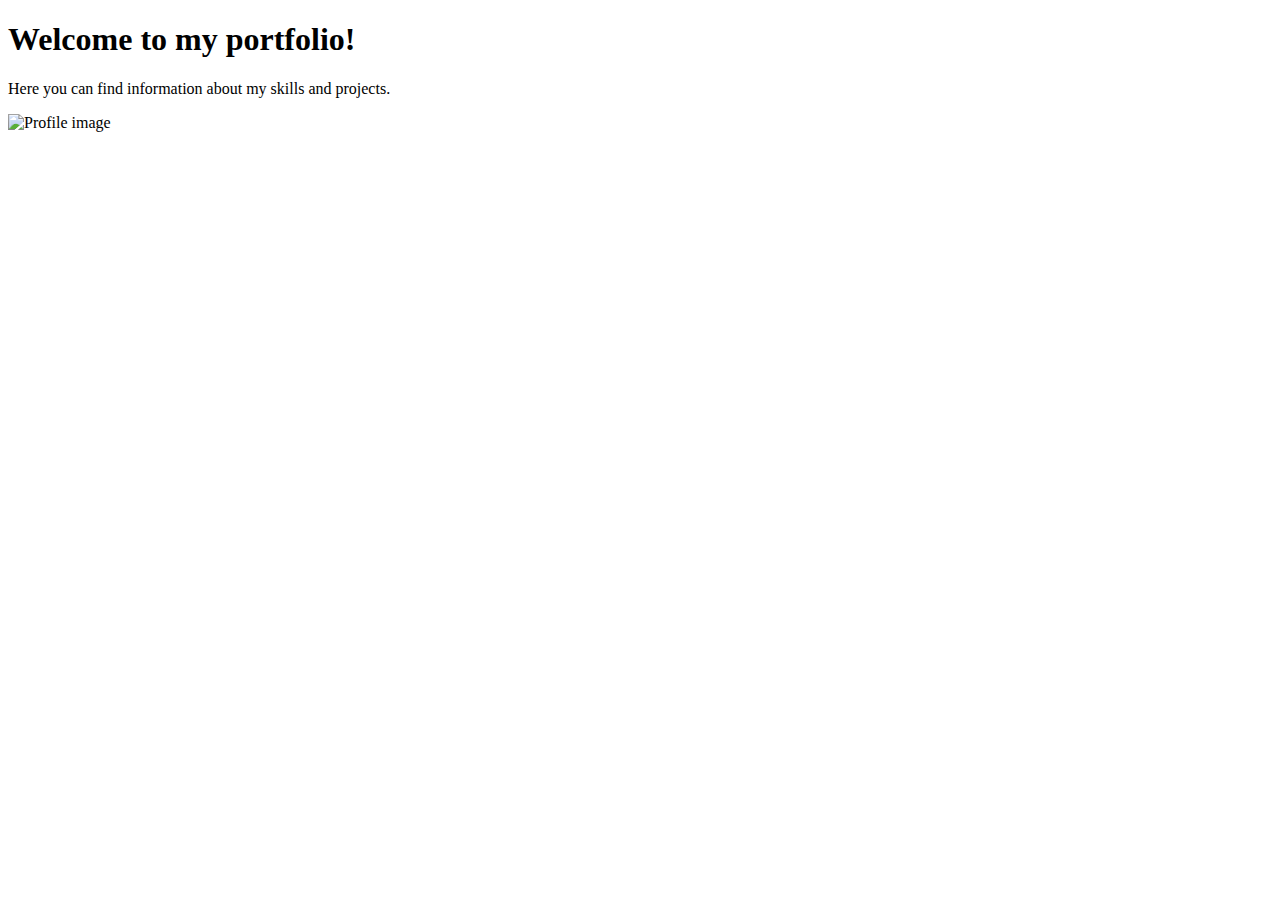
==== index.html @ b924decd "added profile image link form Crio portfolio" ====
<!DOCTYPE html>
<html>
<head>
  <title>My Portfolio</title>
</head>
<body>
  <h1>Welcome to my portfolio!</h1>
  <p>Here you can find information about my skills and projects.</p>
  <img src="https://crio-portfolio-data.s3.ap-south-1.amazonaws.com/profile_picture/mails4ramees?Wed Apr 05 2023 15:31:27 GMT+0000 (Coordinated Universal Time)" alt="Profile image">
</body>
</html>
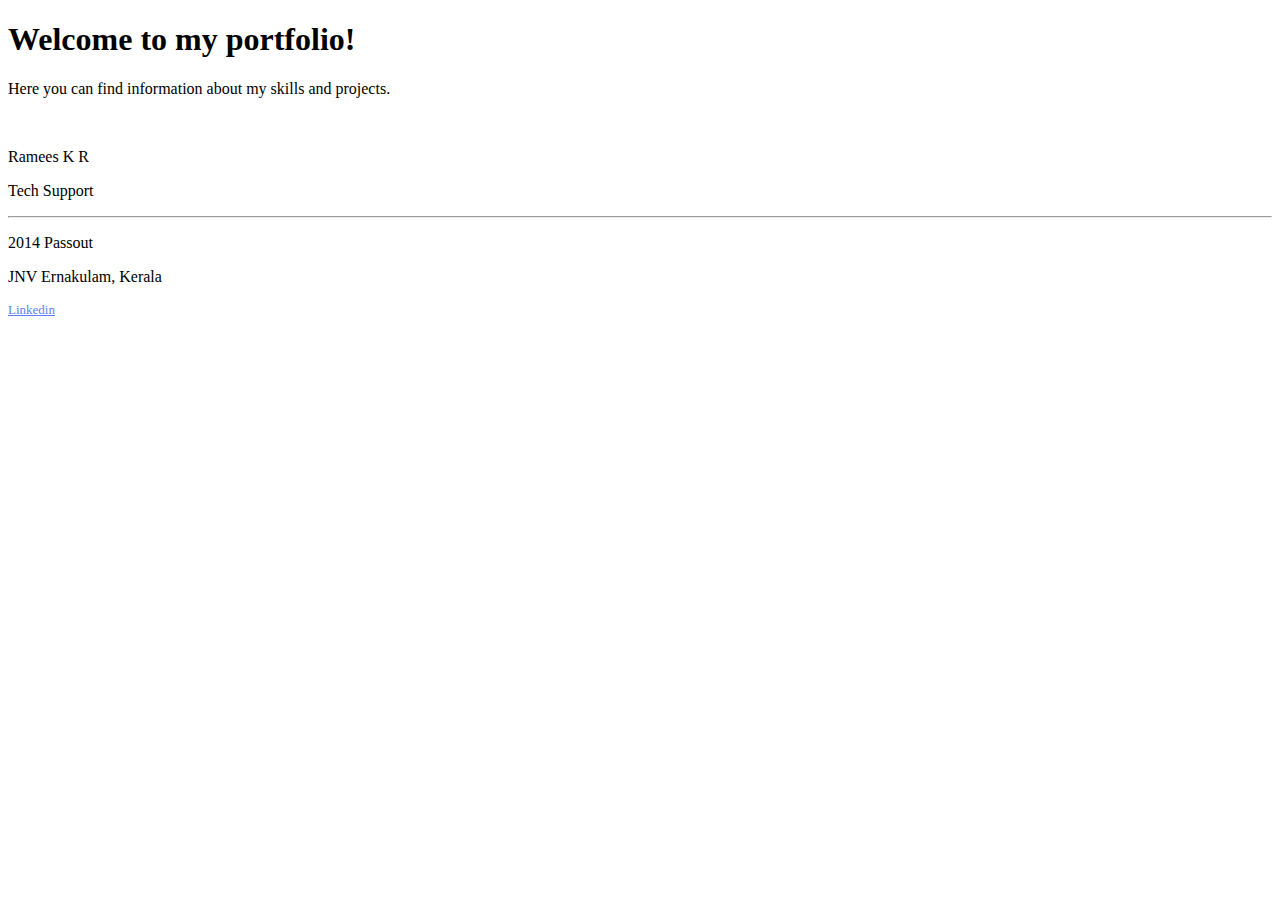
==== commit 05316024: "added card" ====
--- a/index.html
+++ b/index.html
@@ -6,6 +6,17 @@
 <body>
   <h1>Welcome to my portfolio!</h1>
   <p>Here you can find information about my skills and projects.</p>
-  <img src="https://crio-portfolio-data.s3.ap-south-1.amazonaws.com/profile_picture/mails4ramees?Wed Apr 05 2023 15:31:27 GMT+0000 (Coordinated Universal Time)" alt="Profile image">
+  
+  
+  <div class="card shadow">
+                    <center><img src="https://crio-portfolio-data.s3.ap-south-1.amazonaws.com/profile_picture/mails4ramees?Wed Apr 05 2023 15:31:27 GMT+0000 (Coordinated Universal Time)" class="teamMimg" alt=""></center>
+                    <p class="teamMname">Ramees K R</p>
+                    <p class="teamMdesig">Tech Support</p>
+                    <hr class="teamMhr">
+                    <p class="teamMpaass">2014 Passout</p>
+                    <p class="teamMjnv">JNV Ernakulam, Kerala</p>
+                    <a style="font-size: 13px; color: #5f7fff;" href="https://www.linkedin.com/in/rameeskr/"><p class="teamMlinked"><i class="fab fa-linkedin-in mr-1"></i> Linkedin</p></a>
+  </div>
+  
 </body>
 </html>
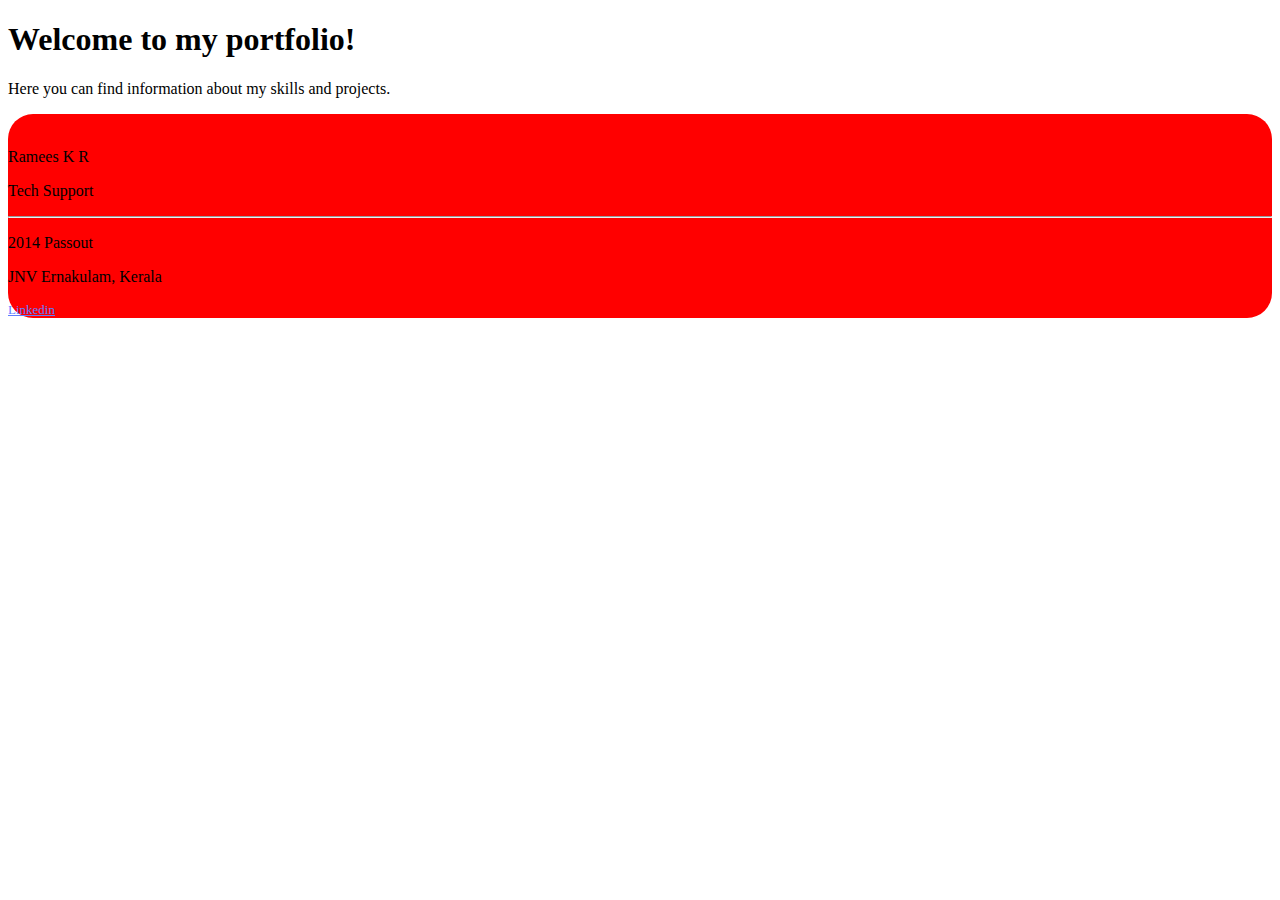
==== commit e3dd51f4: "added link to css file" ====
--- a/index.html
+++ b/index.html
@@ -2,6 +2,7 @@
 <html>
 <head>
   <title>My Portfolio</title>
+  <link rel="stylesheet" type="text/css" href="style.css" />
 </head>
 <body>
   <h1>Welcome to my portfolio!</h1>
--- a/style.css
+++ b/style.css
@@ -0,0 +1,5 @@
+.card {
+  border: none;
+  background-color: red;
+  border-radius: 25px;
+}
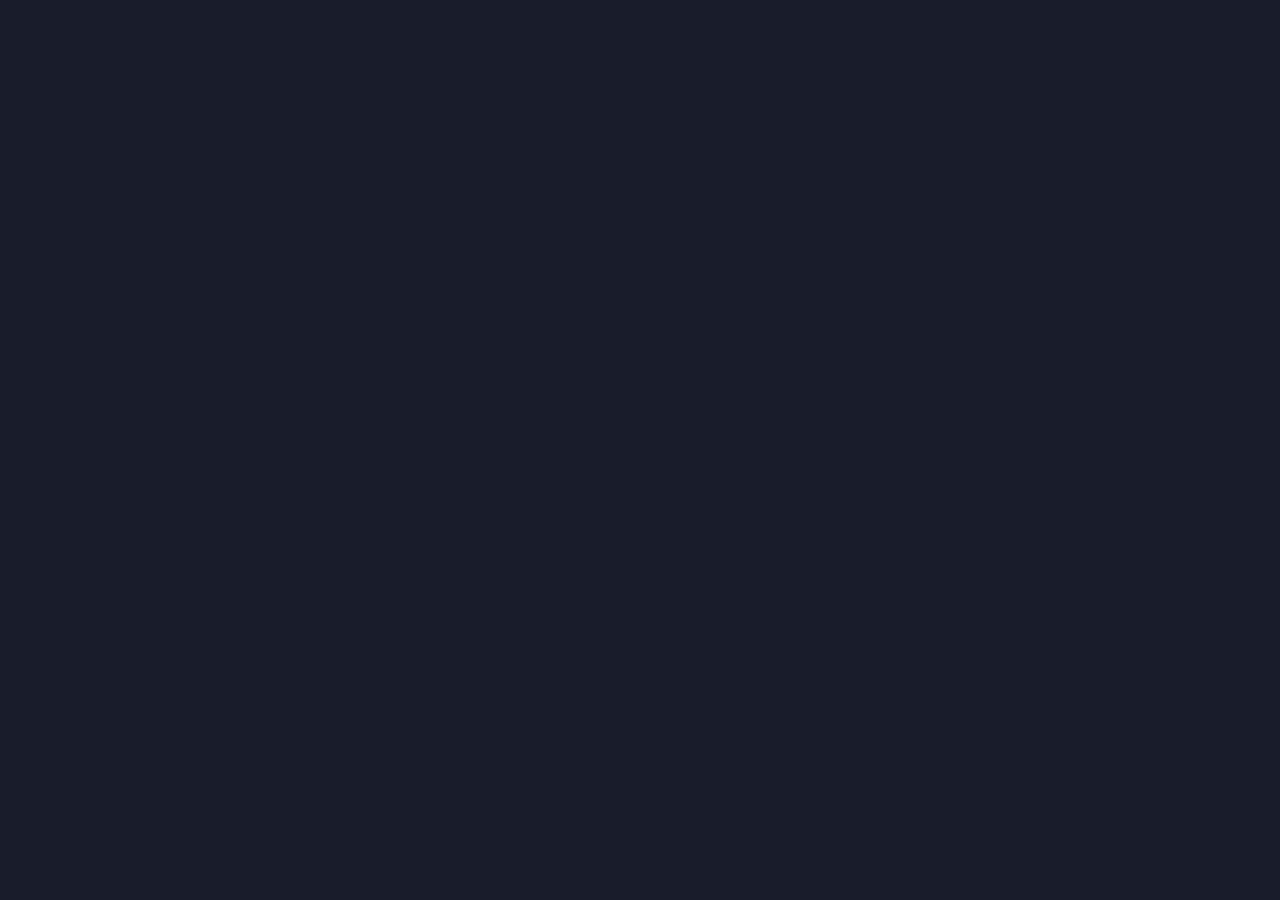
==== commit 4d5f99ff: "new branch dev commit" ====
--- a/index.html
+++ b/index.html
@@ -1,23 +1,17 @@
 <!DOCTYPE html>
-<html>
-<head>
-  <title>My Portfolio</title>
-  <link rel="stylesheet" type="text/css" href="style.css" />
-</head>
-<body>
-  <h1>Welcome to my portfolio!</h1>
-  <p>Here you can find information about my skills and projects.</p>
-  
-  
-  <div class="card shadow">
-                    <center><img src="https://crio-portfolio-data.s3.ap-south-1.amazonaws.com/profile_picture/mails4ramees?Wed Apr 05 2023 15:31:27 GMT+0000 (Coordinated Universal Time)" class="teamMimg" alt=""></center>
-                    <p class="teamMname">Ramees K R</p>
-                    <p class="teamMdesig">Tech Support</p>
-                    <hr class="teamMhr">
-                    <p class="teamMpaass">2014 Passout</p>
-                    <p class="teamMjnv">JNV Ernakulam, Kerala</p>
-                    <a style="font-size: 13px; color: #5f7fff;" href="https://www.linkedin.com/in/rameeskr/"><p class="teamMlinked"><i class="fab fa-linkedin-in mr-1"></i> Linkedin</p></a>
-  </div>
-  
-</body>
+<html lang="en">
+  <head>
+    <meta charset="UTF-8" />
+    <meta http-equiv="X-UA-Compatible" content="IE=edge" />
+    <meta name="viewport" content="width=device-width, initial-scale=1.0" />
+    <title>My Protfolio</title>
+    <link rel="stylesheet" href="styles/styles.css" />
+    <link rel="preconnect" href="https://fonts.googleapis.com" />
+    <link rel="preconnect" href="https://fonts.gstatic.com" crossorigin />
+    <link
+      href="https://fonts.googleapis.com/css2?family=Poppins:wght@300&display=swap"
+      rel="stylesheet"/>
+  </head>
+
+  <body></body>
 </html>
--- a/styles/styles.css
+++ b/styles/styles.css
@@ -0,0 +1,27 @@
+* {
+  margin: 0;
+  padding: 0;
+  box-sizing: border-box;
+  list-style: none;
+}
+
+:root {
+  --color-primary: #191d2b;
+  --color-secondary: #27AE60;
+  --color-white:white;
+  --color-black:black;
+  --color-grey0:#f8f8f8;
+  --color-grey1:#dbe1e8;
+  --color-grey2:#b2becd;
+  --color-grey3:#6c7983;
+  --color-grey4:#454e56;
+  --color-grey5:#2a2e35;
+  --color-grey6:#12181b;
+  --br-sm-2: 14px;
+}
+
+body {
+  background-color: var(--color-primary);
+  font-family: "Poppins", sans-serif;
+  font-size: 1.1rem;
+}/*# sourceMappingURL=styles.css.map */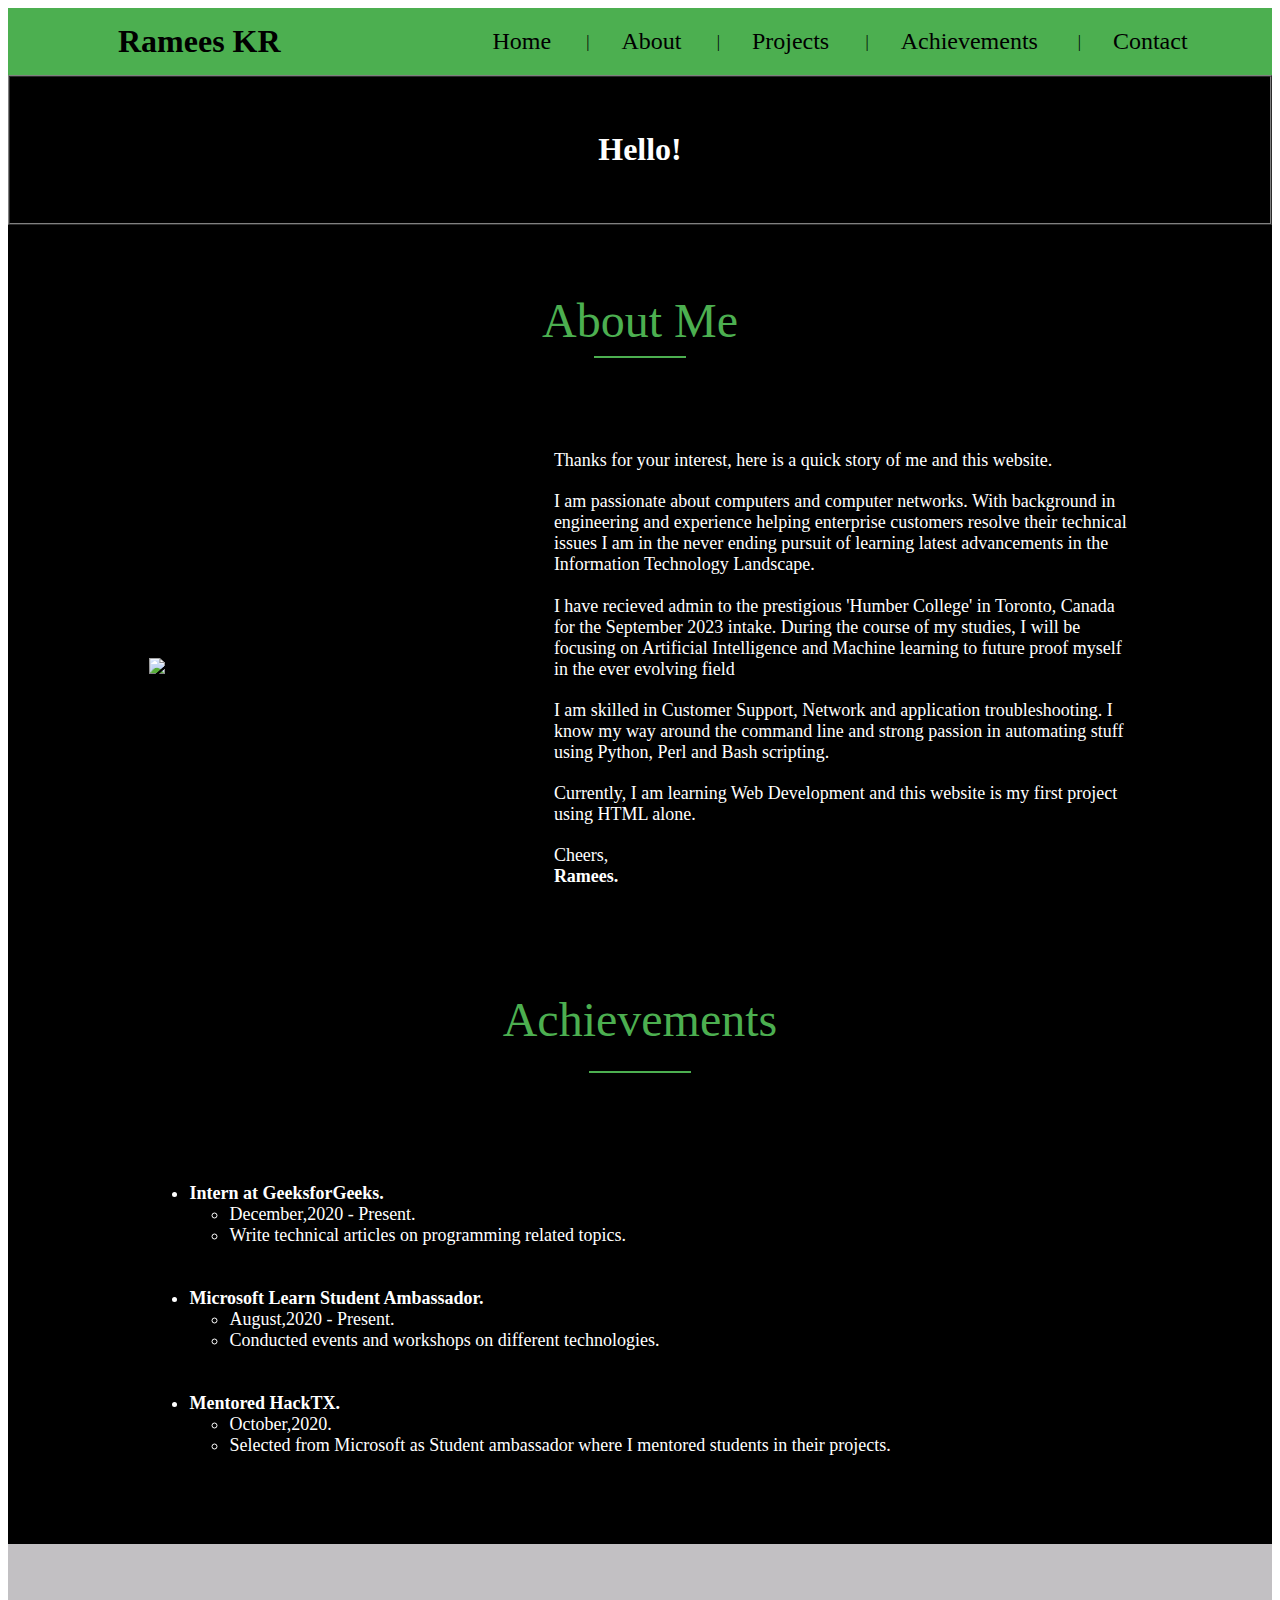
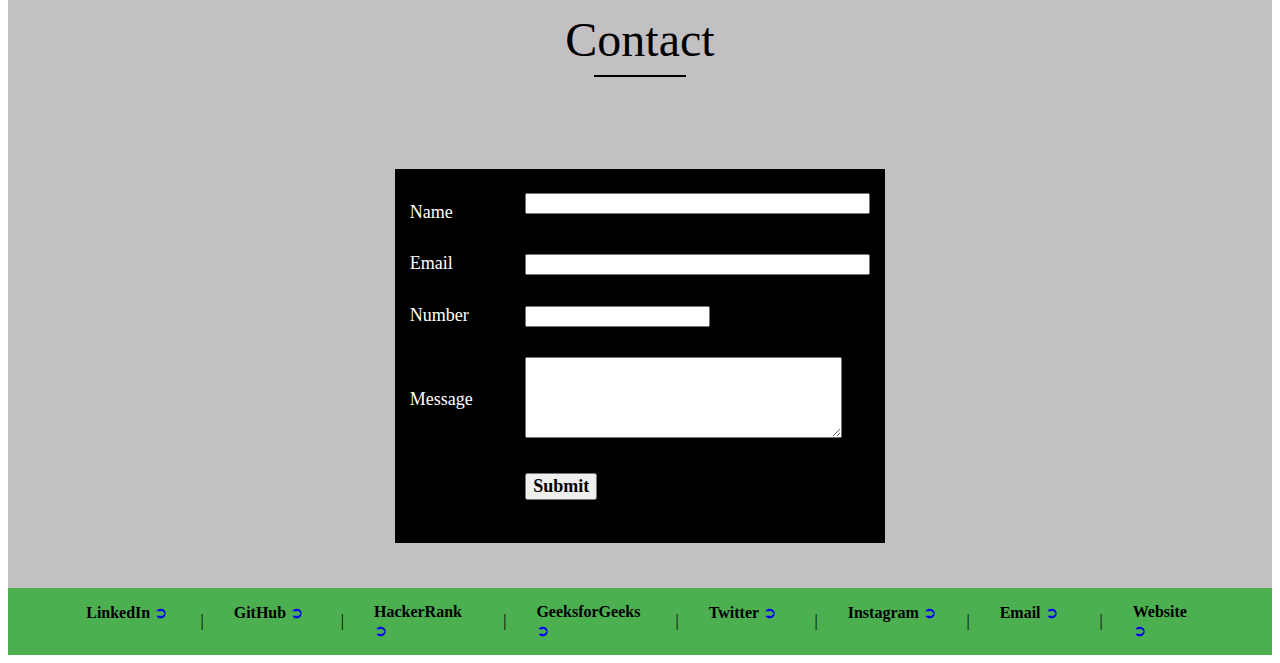
==== commit 7919d43e: "Update index.html entirely to follow new mode" ====
--- a/index.html
+++ b/index.html
@@ -1,17 +1,668 @@
 <!DOCTYPE html>
 <html lang="en">
-  <head>
-    <meta charset="UTF-8" />
-    <meta http-equiv="X-UA-Compatible" content="IE=edge" />
-    <meta name="viewport" content="width=device-width, initial-scale=1.0" />
-    <title>My Protfolio</title>
-    <link rel="stylesheet" href="styles/styles.css" />
-    <link rel="preconnect" href="https://fonts.googleapis.com" />
-    <link rel="preconnect" href="https://fonts.gstatic.com" crossorigin />
-    <link
-      href="https://fonts.googleapis.com/css2?family=Poppins:wght@300&display=swap"
-      rel="stylesheet"/>
-  </head>
-
-  <body></body>
+
+<head>
+	<meta charset="UTF-8">
+	<meta name="viewport" content=
+		"width=device-width, initial-scale=1.0">
+	<title>HTML Project</title>
+</head>
+
+<body>
+	<!--Header(start)-->
+	<table id="header" border="0" width="100%"
+		cellpadding="0" cellspacing="0" bgcolor="#4CAF50">
+		<tr>
+			<td>
+				<table border="0" cellpadding="15"
+					cellspacing="0" width="90%" align="center">
+					<tr>
+						<td>
+							
+
+						</td>
+
+						<td>
+							<font face="Comic sans MS" size="6">
+								<b>Ramees KR</b>
+							</font>
+						</td>
+
+						<td width="15%">
+							
+						</td>
+
+						<td>
+							<a href="#home" style="text-decoration:none">
+								<font face="Verdana" size="5" color=black>
+									Home
+								</font>
+							</a>
+						</td>
+
+						<td>
+							|
+						</td>
+
+						<td>
+							<a href="#about" style="text-decoration:none">
+								<font face="Verdana" size="5" color=black>
+									About
+								</font>
+							</a>
+						</td>
+
+						<td>
+							|
+						</td>
+
+						<td>
+							<a href="#projects" style="text-decoration:none">
+								<font face="Verdana" size="5" color=black>
+									Projects
+								</font>
+							</a>
+						</td>
+
+						<td>
+							|
+						</td>
+
+						<td>
+							<a href="#achievements" style="text-decoration:none">
+								<font face="Verdana" size="5" color=black>
+									Achievements
+								</font>
+							</a>
+						</td>
+
+						<td>
+							|
+						</td>
+
+						<td>
+							<a href="#contact" style="text-decoration:none">
+								<font face="Verdana" size="5" color=black>
+									Contact
+								</font>
+							</a>
+						</td>
+					</tr>
+				</table>
+			</td>
+		</tr>
+	</table>
+	<!--Header(end)-->
+
+	<!--Home(start)-->
+	<table id="home" border="1" width="100%"
+		cellpadding="20" cellspacing="0" bgcolor="black">
+		<tr>
+			<td>
+				<table border="0" cellpadding="15"
+					cellspacing="0" width="90%" align="center">
+					<tr>
+						<td align="center" valign="middle">
+							<h3>
+								<font face="Times New Roman"
+									size="6" color="#ffffff">
+									Hello!
+								</font>
+							</h3>
+
+							<h2>
+								<font face="Verdana" size="6"
+									color="#4CAF50">
+									<!-- Freelance Programmer -->
+								</font>
+							</h2>
+						</td>
+					</tr>
+				</table>
+			</td>
+		</tr>
+	</table>
+	<!--Home(end)-->
+
+
+	<!--About(start)-->
+	<table id="about" border="0" width="100%"
+		cellpadding="0" cellspacing="0" bgcolor="black">
+		<tr>
+			<td>
+				<table border="0" cellpadding="15"
+					cellspacing="0" width="80%" align="center">
+					<tr>
+						<td height="180" align="center"
+							valign="middle" colspan="2">
+							<font face="Verdana" size="7"
+								color="#4CAF50">
+								About Me
+							</font>
+							<hr color="#4CAF50" width="90">
+						</td>
+					</tr>
+
+					<tr>
+						<td width="40%">
+							<img src="https://crio-portfolio-data.s3.ap-south-1.amazonaws.com/profile_picture/mails4ramees?Wed Apr 05 2023 15:31:27 GMT+0000 (Coordinated Universal Time)">
+						</td>
+
+						<td width="60%">
+							<font face="Verdana" size="4"
+								color="white">
+								Thanks for your interest, here
+								is a quick story of me and this
+								website.
+								<hr color="black">
+								I am passionate about computers and computer networks.
+								With background in engineering and experience helping enterprise customers 
+								resolve their technical issues I am in the never ending pursuit of learning latest advancements in the Information Technology Landscape.
+
+								<br><br>
+								I have recieved admin to the prestigious 'Humber College' in Toronto, Canada for the September 2023 intake. 
+								During the course of my studies, I will be focusing on Artificial Intelligence and Machine learning to future proof myself in the ever evolving field
+								<hr color="black">
+
+								I am skilled in Customer Support, Network and application troubleshooting. I know my way around the command line and strong passion in automating stuff using Python, Perl and Bash scripting. 
+								<hr color="black">
+
+								Currently, I am learning Web Development and this website is my first project using HTML alone.
+								
+								<hr color="black">
+								Cheers,
+								<br>
+								<b>Ramees.</b>
+							</font>
+						</td>
+					</tr>
+				</table>
+				<hr color="black">
+				<hr color="black">
+				<hr color="black">
+			</td>
+		</tr>
+	</table>
+	<!--About(end)-->
+
+	<!--Projects(start)
+	<table id="projects" border="0" width="100%"
+		cellpadding="0" cellspacing="0" bgcolor="#c2c0c3">
+		<tr>
+			<td>
+				<table border="0" cellpadding="15"
+					cellspacing="0" width="80%" align="center">
+					<tr>
+						<td height="180" align="center"
+							valign="middle" colspan="2">
+							<font face="Verdana" size="7"
+								color="black">
+								Projects
+							</font>
+							<hr color="black" width="90">
+						</td>
+					</tr>
+
+					<tr>
+						<td height="10">
+							<font face="Times New Roman"
+								size="5" color="black">
+								<ul>
+									<li>
+										BMI Calculator
+										<a href="#" style="text-decoration:none">
+											 ➲
+										</a>
+									</li>
+
+									<li>
+										<hr color="#c2c0c3">
+										Calculator
+										<a href="#" style="text-decoration:none"
+											color="#c2c0c3">
+											 ➲
+										</a>
+									</li>
+
+									<li>
+										<hr color="#c2c0c3">
+										Calendar
+										<a href="#" style="text-decoration:none">
+											 ➲
+										</a>
+									</li>
+
+									<li>
+										<hr color="#c2c0c3">
+										ChatBot
+										<a href="#" style="text-decoration:none">
+											 ➲
+										</a>
+									</li>
+
+									<li>
+										<hr color="#c2c0c3">
+										Contact Saver
+										<a href="#" style="text-decoration:none">
+											 ➲
+										</a>
+									</li>
+
+									<li>
+										<hr color="#c2c0c3">
+										Daily Quiz
+										<a href="#" style="text-decoration:none">
+											 ➲
+										</a>
+									</li>
+
+									<li>
+										<hr color="#c2c0c3">
+										Emplyoyee Record System
+										<a href="#" style="text-decoration:none">
+											 ➲
+										</a>
+									</li>
+
+									<li>
+										<hr color="#c2c0c3">
+										Guess the Number-Game
+										<a href="#" style="text-decoration:none">
+											 ➲
+										</a>
+									</li>
+
+									<li>
+										<hr color="#c2c0c3">
+										Random Password Generator
+										<a href="#" style="text-decoration:none">
+											➲
+										</a>
+									</li>
+
+									<li>
+										<hr color="#c2c0c3">
+										Stone Paper Scissor
+										<a href="#" style="text-decoration:none">
+											➲
+										</a>
+									</li>
+
+									<li>
+										<hr color="#c2c0c3">
+										Tic Tac Toe
+										<a href="#" style="text-decoration:none">
+											➲
+										</a>
+									</li>
+
+									<li>
+										<hr color="#c2c0c3">
+										Tic Tac Toe(GUI)
+										<a href="#" style="text-decoration:none">
+											➲
+										</a>
+									</li>
+
+									<li>
+										<hr color="#c2c0c3">
+										ToDo App
+										<a href="#" style="text-decoration:none">
+											➲ </a>
+									</li>
+
+									<li>
+										<hr color="#c2c0c3">
+										Travel Management System
+										<a href="#" style=
+											"text-decoration:none"> ➲
+										</a>
+									</li>
+								</ul>
+								<hr color="#c2c0c3">
+								<hr color="#c2c0c3">
+								<hr color="#c2c0c3">
+								<hr color="#c2c0c3">
+							</font>
+						</td>
+
+						<td width="45%">
+							<img src="img.png" alt="Project" width="75%">
+						</td>
+					</tr>
+				</table>
+			</td>
+		</tr>
+	</table>
+Projects(end)-->
+
+	<!--Achievement(start)-->
+	<table id="achievements" border="0" width="100%"
+		cellpadding="0" cellspacing="0" bgcolor="black">
+		<tr>
+			<td>
+				<table border="0" cellpadding="15"
+					cellspacing="0" width="80%" align="center">
+					<tr>
+						<td height="180" align="center" valign="middle">
+							<font face="Verdana" size="7" color="#4CAF50">
+								Achievements
+								<hr color="#4CAF50" width="100">
+							</font>
+						</td>
+					</tr>
+
+					<tr>
+						<td>
+							<font face="Verdana" size="4" color="white">
+								<ul>
+									<li>
+										<b>Intern at GeeksforGeeks.</b>
+										<ul>
+											<li>
+												December,2020 - Present.
+											</li>
+											<li>
+												Write technical articles
+												on programming related topics.
+											</li>
+										</ul>
+									</li>
+
+									<li>
+										<hr color="black">
+										<hr color="black">
+										<hr color="black">
+										<b>Microsoft Learn Student Ambassador.</b>
+										<ul>
+											<li>
+												August,2020 - Present.
+											</li>
+											<li>
+												Conducted events and workshops on
+												different technologies.
+											</li>
+										</ul>
+									</li>
+
+									<li>
+										<hr color="black">
+										<hr color="black">
+										<hr color="black">
+										<b>Mentored HackTX.</b>
+										<ul>
+											<li>
+												October,2020.
+											</li>
+											<li>
+												Selected from Microsoft as Student
+												ambassador where I mentored students
+												in their projects.
+											</li>
+											<hr color="black">
+											<hr color="black">
+											<hr color="black">
+											<hr color="black">
+											<hr color="black">
+										</ul>
+									</li>
+
+								</ul>
+
+							</font>
+						</td>
+					</tr>
+				</table>
+			</td>
+		</tr>
+	</table>
+	<!--Achievement(end)-->
+
+
+	<!--Contact(start)-->
+	<table id="contact" border="0" width="100%"
+		cellpadding="0" cellspacing="0" bgcolor="#c2c0c3">
+		<tr>
+			<td>
+				<table border="0" cellpadding="15"
+					cellspacing="0" width="80%" align="center">
+					<tr>
+						<td height="180" align="center"
+							valign="middle" colspan="2">
+							<font face="Verdana" size="7"
+								color="black">
+								Contact
+							</font>
+							<hr color="black" width="90">
+						</td>
+					</tr>
+
+					<tr>
+						<td align="center" valign="top">
+							<table border="0" width="50%" cellpadding="15"
+								cellspacing="0" align="center" bgcolor="black">
+								<tr>
+									<td width="30%">
+										<hr color="black">
+										<font face="Verdana" size="4"
+											color="#ffffff">
+											Name
+										</font>
+									</td>
+									<td width="70%">
+										<font face="Verdana" size="4"
+											color="#ffffff">
+											<input type="text" size="40">
+										</font>
+									</td>
+								</tr>
+								<tr>
+									<td width="30%">
+										<font face="Verdana" size="4"
+											color="#ffffff">
+											Email
+										</font>
+									</td>
+									<td width="70%">
+										<font face="Verdana" size="4"
+											color="#ffffff">
+											<input type="email" size="40">
+										</font>
+									</td>
+								</tr>
+								<tr>
+									<td width="30%">
+										<font face="Verdana" size="4"
+											color="#ffffff">
+											Number
+										</font>
+									</td>
+									<td width="70%">
+										<font face="Verdana" size="4"
+											color="#ffffff">
+											<input type="number" size="12">
+										</font>
+									</td>
+								</tr>
+								<tr>
+									<td width="30%">
+										<font face="Verdana" size="4"
+											color="#ffffff">
+											Message
+										</font>
+									</td>
+									<td width="70%">
+										<font face="Verdana" size="4"
+											color="#ffffff">
+											<textarea rows="5"
+												cols="37">
+											</textarea>
+										</font>
+									</td>
+								</tr>
+								<tr>
+									<td width="30%">
+										
+									</td>
+									<td width="70%">
+										<button type="Submit">
+											<font face="Verdana"
+												size="4" color="black">
+												<b>Submit</b>
+											</font>
+										</button>
+										<hr color="black">
+										<hr color="black">
+									</td>
+								</tr>
+							</table>
+						</td>
+
+					</tr>
+					<tr>
+						<td colspan="2">
+							
+							
+						</td>
+					</tr>
+				</table>
+			</td>
+		</tr>
+	</table>
+	<!--Contact(end)-->
+
+
+	<!--Footer1(start)-->
+	<table id="footer" border="0" width="100%"
+		cellpadding="0" cellspacing="0" bgcolor="#4CAF50">
+		<tr>
+			<td>
+				<table border="0" cellpadding="15"
+					cellspacing="0" width="90%" align="center">
+					<tr>
+						<td width="13%" valign="top">
+							<b>LinkedIn</b>
+							<a href="#" style="text-decoration:none">
+								➲
+							</a>
+						</td>
+
+						<td>
+							|
+						</td>
+
+						<td width="13%" valign="top">
+							<b>GitHub</b>
+							<a href="#" style="text-decoration:none">
+								➲
+							</a>
+						</td>
+
+						<td>
+							|
+						</td>
+
+						<td width="13%" valign="top">
+							<b>HackerRank</b>
+							<a href="#" style="text-decoration:none">
+								➲
+							</a>
+						</td>
+
+						<td>
+							|
+						</td>
+
+						<td width="13%" valign="top">
+							<b>GeeksforGeeks</b>
+							<a href="#" style="text-decoration:none">
+								➲
+							</a>
+						</td>
+
+						<td>
+							|
+						</td>
+
+						<td width="13%" valign="top">
+							<b>Twitter</b>
+							<a href="#" style="text-decoration:none">
+								➲
+							</a>
+						</td>
+
+						<td>
+							|
+						</td>
+
+						<td width="13%" valign="top">
+							<b>Instagram</b>
+							<a href="#" style="text-decoration:none">
+								➲
+							</a>
+						</td>
+
+						<td>
+							|
+						</td>
+
+						<td width="13%" valign="top">
+							<b>Email</b>
+							<a href="#" style="text-decoration:none">
+								➲
+							</a>
+						</td>
+
+						<td>
+							|
+						</td>
+
+						<td width="13%" valign="top">
+							<b>Website</b>
+							<a href="#" style="text-decoration:none">
+								➲
+							</a>
+						</td>
+					</tr>
+				</table>
+			</td>
+		</tr>
+	</table>
+	<!--Footer1(end)-->
+
+
+	<!--Footer2(start)
+	<table id="footer" border="0" width="100%"
+		cellpadding="0" cellspacing="0" bgcolor="black">
+		<tr>
+			<td>
+				<table border="0" cellpadding="15"
+					cellspacing="0" width="90%" align="center">
+					<tr>
+						<td width="80%" valign="top">
+							<font face="Verdana"
+								color="#4CAF50" size="5">
+								©Copyright 2050 by nobody.
+								All rights reserved.
+							</font>
+						</td>
+
+						<td width="10%">
+							<font face="arial" color="black" size="5">
+								<a href="#header" style="text-decoration:none">
+									<font face="Verdana" color="#4CAF50" size="6">
+										<b>TOP</b>
+									</font>
+								</a>
+							</font>
+						</td>
+					</tr>
+				</table>
+			</td>
+		</tr>
+	</table>
+	Footer2(end)-->
+
+</body>
+
 </html>
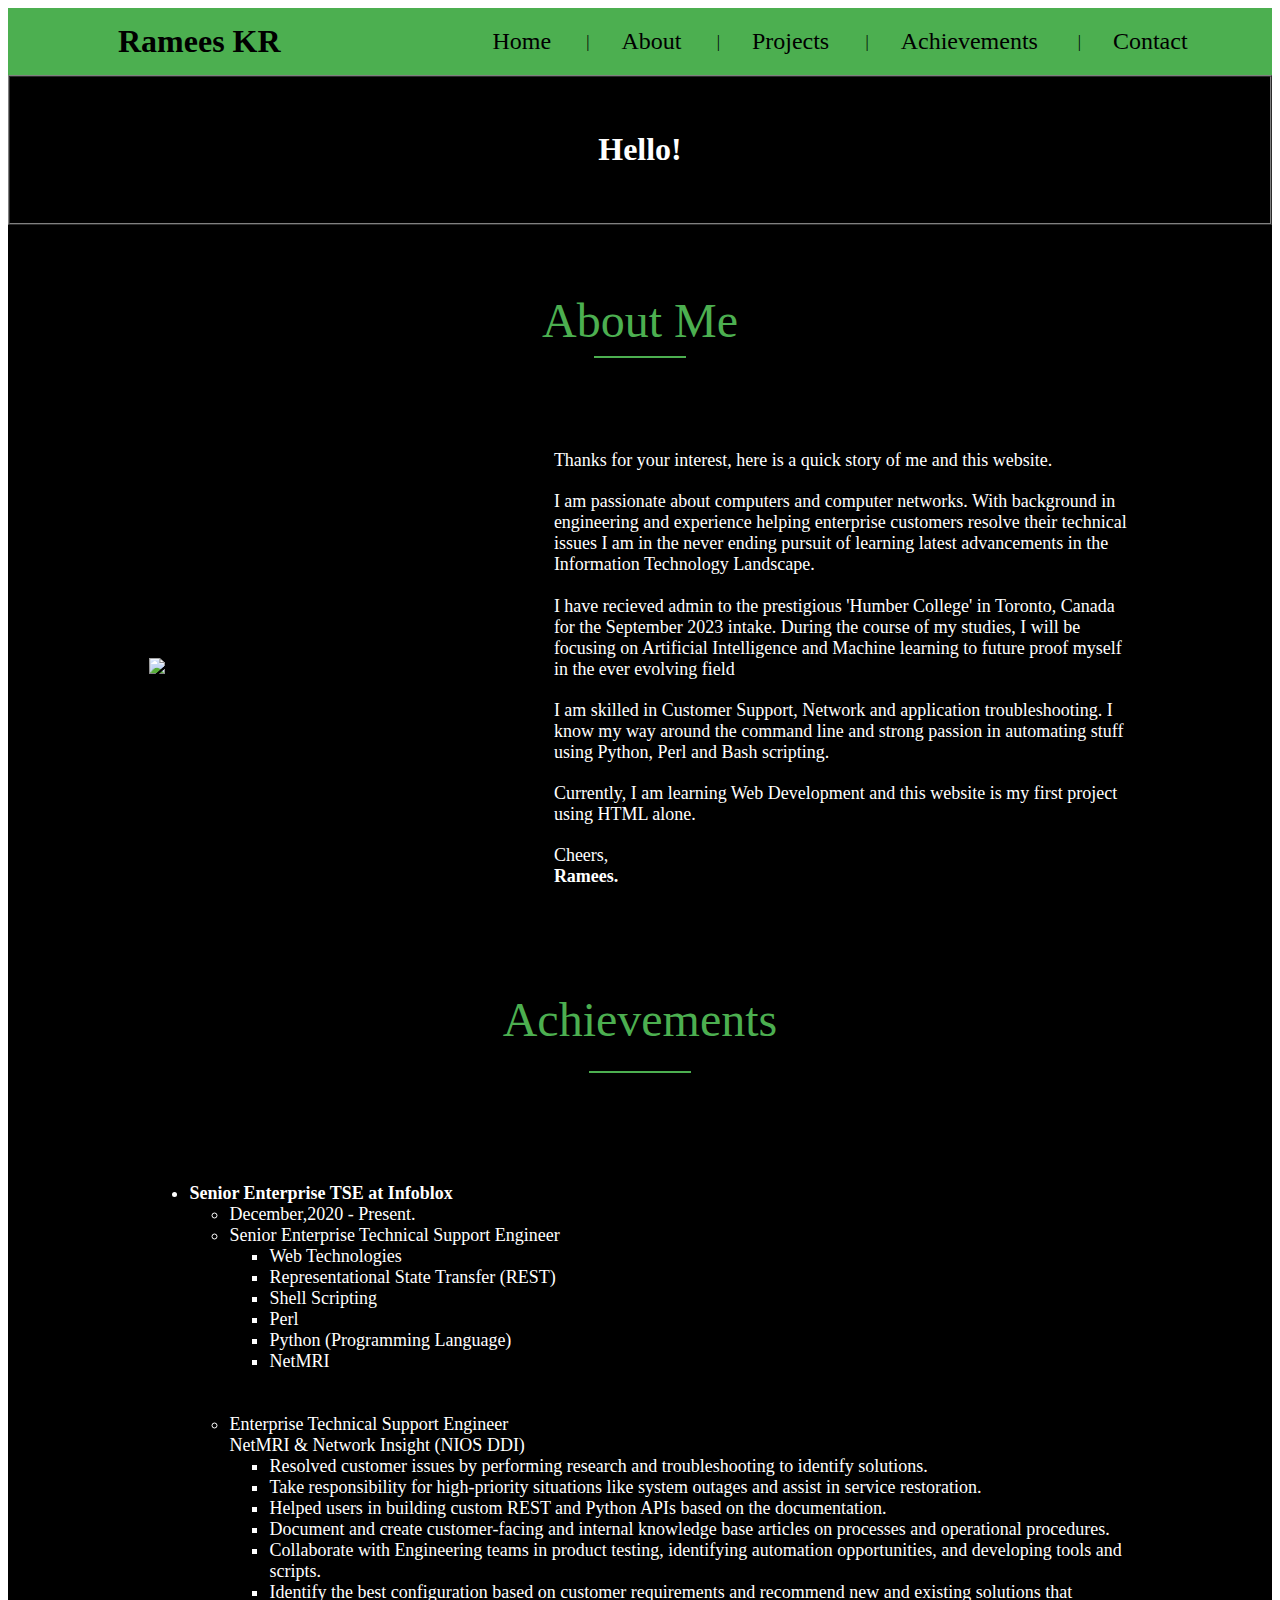
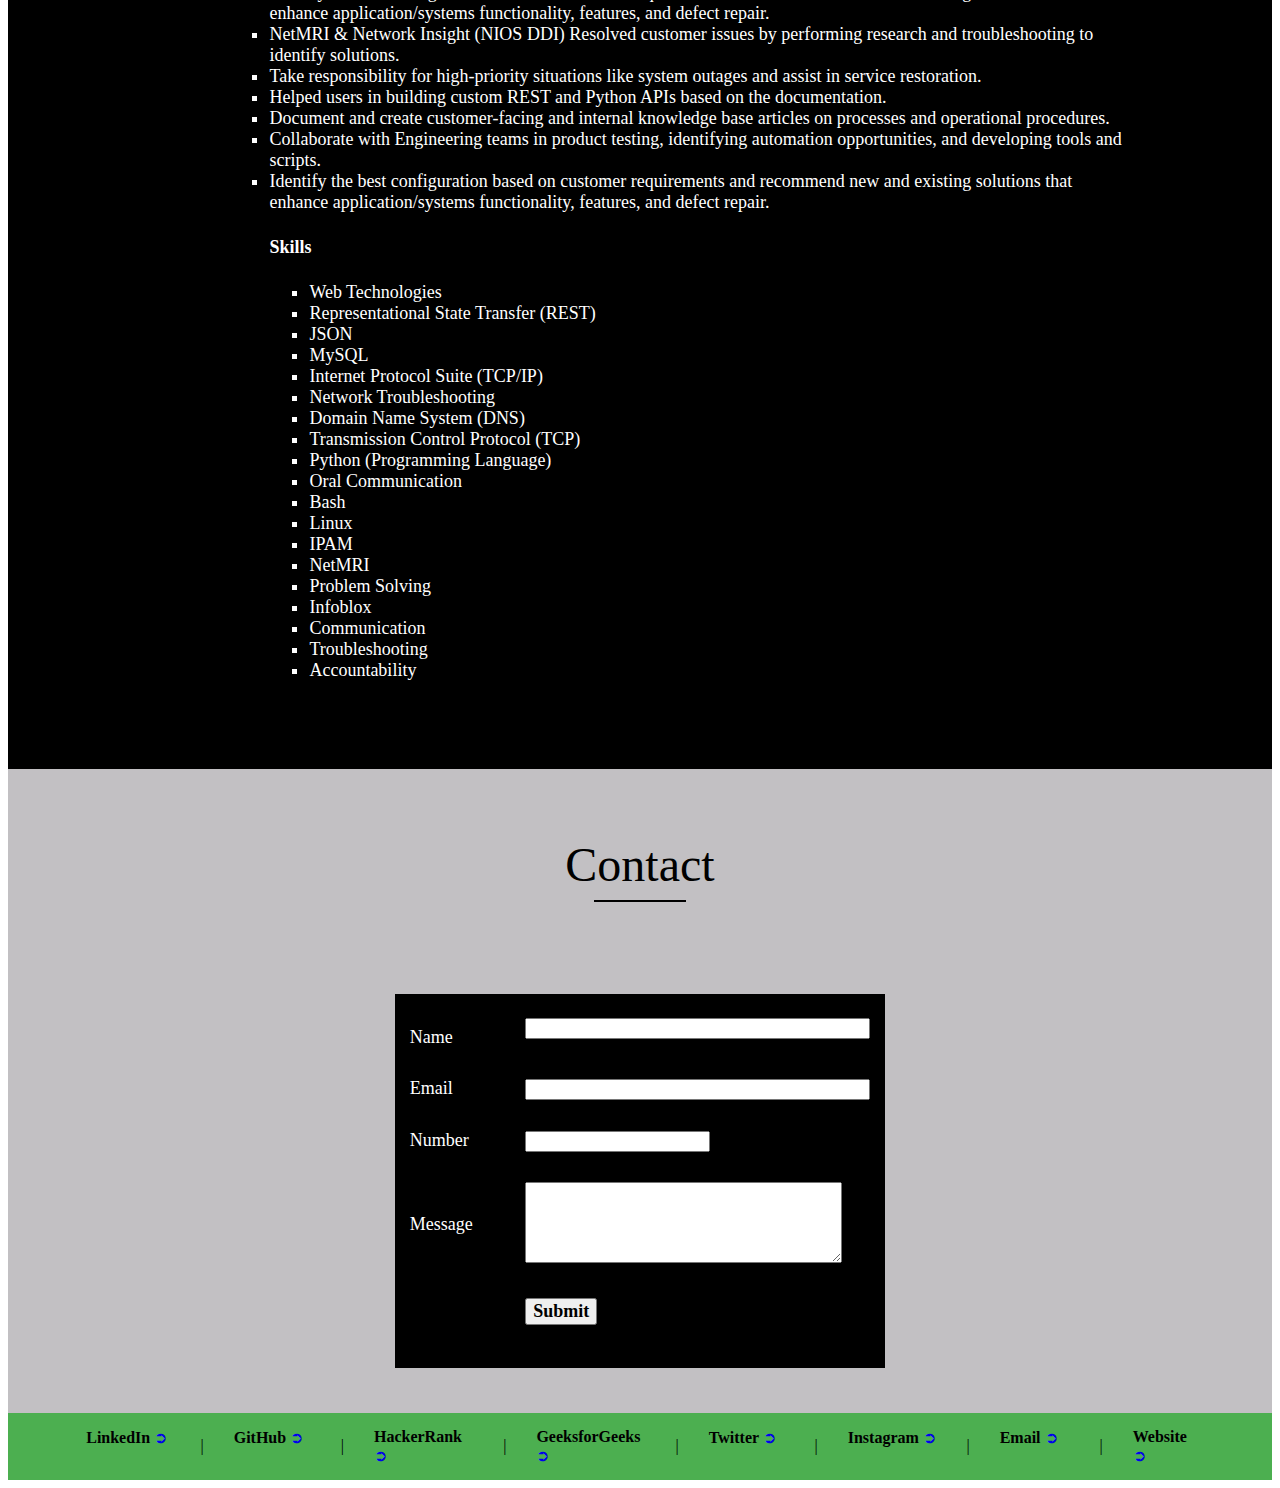
==== commit a5b3b6ee: "Update index.html" ====
--- a/index.html
+++ b/index.html
@@ -1,191 +1,197 @@
 <!DOCTYPE html>
 <html lang="en">
 
-<head>
-	<meta charset="UTF-8">
-	<meta name="viewport" content=
-		"width=device-width, initial-scale=1.0">
-	<title>HTML Project</title>
-</head>
-
-<body>
-	<!--Header(start)-->
-	<table id="header" border="0" width="100%"
-		cellpadding="0" cellspacing="0" bgcolor="#4CAF50">
-		<tr>
-			<td>
-				<table border="0" cellpadding="15"
-					cellspacing="0" width="90%" align="center">
-					<tr>
-						<td>
-							
-
-						</td>
-
-						<td>
-							<font face="Comic sans MS" size="6">
-								<b>Ramees KR</b>
-							</font>
-						</td>
-
-						<td width="15%">
-							
-						</td>
-
-						<td>
-							<a href="#home" style="text-decoration:none">
-								<font face="Verdana" size="5" color=black>
-									Home
+	<head>
+		<meta charset="UTF-8">
+		<meta name="viewport" content="width=device-width, initial-scale=1.0">
+		<title>HTML Project</title>
+	</head>
+
+	<body>
+		<!--Header(start)-->
+		<table id="header" border="0" width="100%"
+			cellpadding="0" cellspacing="0" bgcolor="#4CAF50">
+			<tr>
+				<td>
+					<table border="0" cellpadding="15"
+						cellspacing="0" width="90%" align="center">
+						<tr>
+							<td>
+
+							</td>
+
+							<td>
+								<font face="Comic sans MS" size="6">
+									<b>Ramees KR</b>
 								</font>
-							</a>
-						</td>
-
-						<td>
-							|
-						</td>
-
-						<td>
-							<a href="#about" style="text-decoration:none">
-								<font face="Verdana" size="5" color=black>
-									About
+							</td>
+
+							<td width="15%">
+
+							</td>
+
+							<td>
+								<a href="#home" style="text-decoration:none">
+									<font face="Verdana" size="5" color=black>
+										Home
+									</font>
+								</a>
+							</td>
+
+							<td>
+								|
+							</td>
+
+							<td>
+								<a href="#about" style="text-decoration:none">
+									<font face="Verdana" size="5" color=black>
+										About
+									</font>
+								</a>
+							</td>
+
+							<td>
+								|
+							</td>
+
+							<td>
+								<a href="#projects" style="text-decoration:none">
+									<font face="Verdana" size="5" color=black>
+										Projects
+									</font>
+								</a>
+							</td>
+
+							<td>
+								|
+							</td>
+
+							<td>
+								<a href="#achievements" style="text-decoration:none">
+									<font face="Verdana" size="5" color=black>
+										Achievements
+									</font>
+								</a>
+							</td>
+
+							<td>
+								|
+							</td>
+
+							<td>
+								<a href="#contact" style="text-decoration:none">
+									<font face="Verdana" size="5" color=black>
+										Contact
+									</font>
+								</a>
+							</td>
+						</tr>
+					</table>
+				</td>
+			</tr>
+		</table>
+		<!--Header(end)-->
+
+		<!--Home(start)-->
+		<table id="home" border="1" width="100%"
+			cellpadding="20" cellspacing="0" bgcolor="black">
+			<tr>
+				<td>
+					<table border="0" cellpadding="15"
+						cellspacing="0" width="90%" align="center">
+						<tr>
+							<td align="center" valign="middle">
+								<h3>
+									<font face="Times New Roman"
+										size="6" color="#ffffff">
+										Hello!
+									</font>
+								</h3>
+
+								<h2>
+									<font face="Verdana" size="6"
+										color="#4CAF50">
+										<!-- Freelance Programmer -->
+									</font>
+								</h2>
+							</td>
+						</tr>
+					</table>
+				</td>
+			</tr>
+		</table>
+		<!--Home(end)-->
+
+		<!--About(start)-->
+		<table id="about" border="0" width="100%"
+			cellpadding="0" cellspacing="0" bgcolor="black">
+			<tr>
+				<td>
+					<table border="0" cellpadding="15"
+						cellspacing="0" width="80%" align="center">
+						<tr>
+							<td height="180" align="center"
+								valign="middle" colspan="2">
+								<font face="Verdana" size="7"
+									color="#4CAF50">
+									About Me
 								</font>
-							</a>
-						</td>
-
-						<td>
-							|
-						</td>
-
-						<td>
-							<a href="#projects" style="text-decoration:none">
-								<font face="Verdana" size="5" color=black>
-									Projects
+								<hr color="#4CAF50" width="90">
+							</td>
+						</tr>
+
+						<tr>
+							<td width="40%">
+								<img
+									src="https://crio-portfolio-data.s3.ap-south-1.amazonaws.com/profile_picture/mails4ramees?Wed Apr 05 2023 15:31:27 GMT+0000 (Coordinated Universal Time)">
+							</td>
+
+							<td width="60%">
+								<font face="Verdana" size="4"
+									color="white">
+									Thanks for your interest, here
+									is a quick story of me and this
+									website.
+									<hr color="black">
+									I am passionate about computers and computer networks.
+									With background in engineering and experience helping enterprise
+									customers
+									resolve their technical issues I am in the never ending pursuit of
+									learning latest advancements in the Information Technology Landscape.
+
+									<br><br>
+									I have recieved admin to the prestigious 'Humber College' in Toronto,
+									Canada for the September 2023 intake.
+									During the course of my studies, I will be focusing on Artificial
+									Intelligence and Machine learning to future proof myself in the ever
+									evolving field
+									<hr color="black">
+
+									I am skilled in Customer Support, Network and application
+									troubleshooting. I know my way around the command line and strong
+									passion in automating stuff using Python, Perl and Bash scripting.
+									<hr color="black">
+
+									Currently, I am learning Web Development and this website is my first
+									project using HTML alone.
+
+									<hr color="black">
+									Cheers,
+									<br>
+									<b>Ramees.</b>
 								</font>
-							</a>
-						</td>
-
-						<td>
-							|
-						</td>
-
-						<td>
-							<a href="#achievements" style="text-decoration:none">
-								<font face="Verdana" size="5" color=black>
-									Achievements
-								</font>
-							</a>
-						</td>
-
-						<td>
-							|
-						</td>
-
-						<td>
-							<a href="#contact" style="text-decoration:none">
-								<font face="Verdana" size="5" color=black>
-									Contact
-								</font>
-							</a>
-						</td>
-					</tr>
-				</table>
-			</td>
-		</tr>
-	</table>
-	<!--Header(end)-->
-
-	<!--Home(start)-->
-	<table id="home" border="1" width="100%"
-		cellpadding="20" cellspacing="0" bgcolor="black">
-		<tr>
-			<td>
-				<table border="0" cellpadding="15"
-					cellspacing="0" width="90%" align="center">
-					<tr>
-						<td align="center" valign="middle">
-							<h3>
-								<font face="Times New Roman"
-									size="6" color="#ffffff">
-									Hello!
-								</font>
-							</h3>
-
-							<h2>
-								<font face="Verdana" size="6"
-									color="#4CAF50">
-									<!-- Freelance Programmer -->
-								</font>
-							</h2>
-						</td>
-					</tr>
-				</table>
-			</td>
-		</tr>
-	</table>
-	<!--Home(end)-->
-
-
-	<!--About(start)-->
-	<table id="about" border="0" width="100%"
-		cellpadding="0" cellspacing="0" bgcolor="black">
-		<tr>
-			<td>
-				<table border="0" cellpadding="15"
-					cellspacing="0" width="80%" align="center">
-					<tr>
-						<td height="180" align="center"
-							valign="middle" colspan="2">
-							<font face="Verdana" size="7"
-								color="#4CAF50">
-								About Me
-							</font>
-							<hr color="#4CAF50" width="90">
-						</td>
-					</tr>
-
-					<tr>
-						<td width="40%">
-							<img src="https://crio-portfolio-data.s3.ap-south-1.amazonaws.com/profile_picture/mails4ramees?Wed Apr 05 2023 15:31:27 GMT+0000 (Coordinated Universal Time)">
-						</td>
-
-						<td width="60%">
-							<font face="Verdana" size="4"
-								color="white">
-								Thanks for your interest, here
-								is a quick story of me and this
-								website.
-								<hr color="black">
-								I am passionate about computers and computer networks.
-								With background in engineering and experience helping enterprise customers 
-								resolve their technical issues I am in the never ending pursuit of learning latest advancements in the Information Technology Landscape.
-
-								<br><br>
-								I have recieved admin to the prestigious 'Humber College' in Toronto, Canada for the September 2023 intake. 
-								During the course of my studies, I will be focusing on Artificial Intelligence and Machine learning to future proof myself in the ever evolving field
-								<hr color="black">
-
-								I am skilled in Customer Support, Network and application troubleshooting. I know my way around the command line and strong passion in automating stuff using Python, Perl and Bash scripting. 
-								<hr color="black">
-
-								Currently, I am learning Web Development and this website is my first project using HTML alone.
-								
-								<hr color="black">
-								Cheers,
-								<br>
-								<b>Ramees.</b>
-							</font>
-						</td>
-					</tr>
-				</table>
-				<hr color="black">
-				<hr color="black">
-				<hr color="black">
-			</td>
-		</tr>
-	</table>
-	<!--About(end)-->
-
-	<!--Projects(start)
+							</td>
+						</tr>
+					</table>
+					<hr color="black">
+					<hr color="black">
+					<hr color="black">
+				</td>
+			</tr>
+		</table>
+		<!--About(end)-->
+
+		<!--Projects(start)
 	<table id="projects" border="0" width="100%"
 		cellpadding="0" cellspacing="0" bgcolor="#c2c0c3">
 		<tr>
@@ -336,302 +342,366 @@
 	</table>
 Projects(end)-->
 
-	<!--Achievement(start)-->
-	<table id="achievements" border="0" width="100%"
-		cellpadding="0" cellspacing="0" bgcolor="black">
-		<tr>
-			<td>
-				<table border="0" cellpadding="15"
-					cellspacing="0" width="80%" align="center">
-					<tr>
-						<td height="180" align="center" valign="middle">
-							<font face="Verdana" size="7" color="#4CAF50">
-								Achievements
-								<hr color="#4CAF50" width="100">
-							</font>
-						</td>
-					</tr>
-
-					<tr>
-						<td>
-							<font face="Verdana" size="4" color="white">
-								<ul>
-									<li>
-										<b>Intern at GeeksforGeeks.</b>
-										<ul>
-											<li>
-												December,2020 - Present.
-											</li>
-											<li>
-												Write technical articles
-												on programming related topics.
-											</li>
-										</ul>
-									</li>
-
-									<li>
-										<hr color="black">
-										<hr color="black">
-										<hr color="black">
-										<b>Microsoft Learn Student Ambassador.</b>
-										<ul>
-											<li>
-												August,2020 - Present.
-											</li>
-											<li>
-												Conducted events and workshops on
-												different technologies.
-											</li>
-										</ul>
-									</li>
-
-									<li>
-										<hr color="black">
-										<hr color="black">
-										<hr color="black">
-										<b>Mentored HackTX.</b>
-										<ul>
-											<li>
-												October,2020.
-											</li>
-											<li>
-												Selected from Microsoft as Student
-												ambassador where I mentored students
-												in their projects.
-											</li>
+		<!--Achievement(start)-->
+		<table id="achievements" border="0" width="100%"
+			cellpadding="0" cellspacing="0" bgcolor="black">
+			<tr>
+				<td>
+					<table border="0" cellpadding="15"
+						cellspacing="0" width="80%" align="center">
+						<tr>
+							<td height="180" align="center" valign="middle">
+								<font face="Verdana" size="7" color="#4CAF50">
+									Achievements
+									<hr color="#4CAF50" width="100">
+								</font>
+							</td>
+						</tr>
+
+						<tr>
+							<td>
+								<font face="Verdana" size="4" color="white">
+									<ul>
+										<li>
+											<b>Senior Enterprise TSE at Infoblox</b>
+											<ul>
+												<li>
+													December,2020 - Present.
+												</li>
+												<li>
+													Senior Enterprise Technical Support Engineer
+													<ul>
+														<li>Web Technologies</li>
+														<li>Representational State Transfer (REST)</li>
+														<li>Shell Scripting</li>
+														<li>Perl</li>
+														<li>Python (Programming Language)</li>
+														<li>NetMRI</li>
+													</ul>
+
+													<br><br>
+													<li>Enterprise Technical Support Engineer</li>
+													NetMRI & Network Insight (NIOS DDI) <br>
+
+													<ul>
+														<li>Resolved customer issues by performing research and
+															troubleshooting to identify solutions.</li>
+														<li>Take responsibility for high-priority situations like system
+															outages and assist in service restoration.</li>
+														<li>Helped users in building custom REST and Python APIs based on
+															the documentation.</li>
+														<li>Document and create customer-facing and internal knowledge
+															base articles on processes and operational procedures.</li>
+														<li>Collaborate with Engineering teams in product testing,
+															identifying automation opportunities, and developing tools and
+															scripts.</li>
+														<li>Identify the best configuration based on customer requirements
+															and recommend new and existing solutions that enhance
+															application/systems functionality, features, and defect repair.</li>
+														<li>NetMRI & Network Insight (NIOS DDI) Resolved customer issues
+															by performing research and troubleshooting to identify solutions.</li>
+														<li>Take responsibility for high-priority situations like system
+															outages and assist in service restoration.</li>
+														<li>Helped users in building custom REST and Python APIs based on
+															the documentation.</li>
+														<li>Document and create customer-facing and internal knowledge
+															base articles on processes and operational procedures.</li>
+														<li>Collaborate with Engineering teams in product testing,
+															identifying automation opportunities, and developing tools and
+															scripts.</li>
+														<li>Identify the best configuration based on customer requirements
+															and recommend new and existing solutions that enhance
+															application/systems functionality, features, and defect repair.</li>
+
+														<h4>Skills</h4>
+														<ul>
+															<li>Web Technologies</li>
+															<li>Representational State Transfer (REST)</li>
+															<li>JSON</li>
+															<li>MySQL</li>
+															<li>Internet Protocol Suite (TCP/IP)</li>
+															<li>Network Troubleshooting</li>
+															<li>Domain Name System (DNS)</li>
+															<li>Transmission Control Protocol (TCP)</li>
+															<li>Python (Programming Language)</li>
+															<li>Oral Communication</li>
+															<li>Bash</li>
+															<li>Linux</li>
+															<li>IPAM</li>
+															<li>NetMRI</li>
+															<li>Problem Solving</li>
+															<li>Infoblox</li>
+															<li>Communication</li>
+															<li>Troubleshooting</li>
+															<li>Accountability</li>
+														</ul>
+
+													</ul>
+
+												</li>
+											</ul>
+										</li>
+
+										<!--
+										<li>
 											<hr color="black">
 											<hr color="black">
 											<hr color="black">
+											<b>Microsoft Learn Student Ambassador.</b>
+											<ul>
+												<li>
+													August,2020 - Present.
+												</li>
+												<li>
+													Conducted events and workshops on
+													different technologies.
+												</li>
+											</ul>
+										</li>
+
+										<li>
 											<hr color="black">
 											<hr color="black">
-										</ul>
-									</li>
-
-								</ul>
-
-							</font>
-						</td>
-					</tr>
-				</table>
-			</td>
-		</tr>
-	</table>
-	<!--Achievement(end)-->
-
-
-	<!--Contact(start)-->
-	<table id="contact" border="0" width="100%"
-		cellpadding="0" cellspacing="0" bgcolor="#c2c0c3">
-		<tr>
-			<td>
-				<table border="0" cellpadding="15"
-					cellspacing="0" width="80%" align="center">
-					<tr>
-						<td height="180" align="center"
-							valign="middle" colspan="2">
-							<font face="Verdana" size="7"
-								color="black">
-								Contact
-							</font>
-							<hr color="black" width="90">
-						</td>
-					</tr>
-
-					<tr>
-						<td align="center" valign="top">
-							<table border="0" width="50%" cellpadding="15"
-								cellspacing="0" align="center" bgcolor="black">
-								<tr>
-									<td width="30%">
-										<hr color="black">
-										<font face="Verdana" size="4"
-											color="#ffffff">
-											Name
-										</font>
-									</td>
-									<td width="70%">
-										<font face="Verdana" size="4"
-											color="#ffffff">
-											<input type="text" size="40">
-										</font>
-									</td>
-								</tr>
-								<tr>
-									<td width="30%">
-										<font face="Verdana" size="4"
-											color="#ffffff">
-											Email
-										</font>
-									</td>
-									<td width="70%">
-										<font face="Verdana" size="4"
-											color="#ffffff">
-											<input type="email" size="40">
-										</font>
-									</td>
-								</tr>
-								<tr>
-									<td width="30%">
-										<font face="Verdana" size="4"
-											color="#ffffff">
-											Number
-										</font>
-									</td>
-									<td width="70%">
-										<font face="Verdana" size="4"
-											color="#ffffff">
-											<input type="number" size="12">
-										</font>
-									</td>
-								</tr>
-								<tr>
-									<td width="30%">
-										<font face="Verdana" size="4"
-											color="#ffffff">
-											Message
-										</font>
-									</td>
-									<td width="70%">
-										<font face="Verdana" size="4"
-											color="#ffffff">
-											<textarea rows="5"
-												cols="37">
-											</textarea>
-										</font>
-									</td>
-								</tr>
-								<tr>
-									<td width="30%">
-										
-									</td>
-									<td width="70%">
-										<button type="Submit">
-											<font face="Verdana"
-												size="4" color="black">
-												<b>Submit</b>
-											</font>
-										</button>
-										<hr color="black">
-										<hr color="black">
-									</td>
-								</tr>
-							</table>
-						</td>
-
-					</tr>
-					<tr>
-						<td colspan="2">
-							
-							
-						</td>
-					</tr>
-				</table>
-			</td>
-		</tr>
-	</table>
-	<!--Contact(end)-->
-
-
-	<!--Footer1(start)-->
-	<table id="footer" border="0" width="100%"
-		cellpadding="0" cellspacing="0" bgcolor="#4CAF50">
-		<tr>
-			<td>
-				<table border="0" cellpadding="15"
-					cellspacing="0" width="90%" align="center">
-					<tr>
-						<td width="13%" valign="top">
-							<b>LinkedIn</b>
-							<a href="#" style="text-decoration:none">
-								➲
-							</a>
-						</td>
-
-						<td>
-							|
-						</td>
-
-						<td width="13%" valign="top">
-							<b>GitHub</b>
-							<a href="#" style="text-decoration:none">
-								➲
-							</a>
-						</td>
-
-						<td>
-							|
-						</td>
-
-						<td width="13%" valign="top">
-							<b>HackerRank</b>
-							<a href="#" style="text-decoration:none">
-								➲
-							</a>
-						</td>
-
-						<td>
-							|
-						</td>
-
-						<td width="13%" valign="top">
-							<b>GeeksforGeeks</b>
-							<a href="#" style="text-decoration:none">
-								➲
-							</a>
-						</td>
-
-						<td>
-							|
-						</td>
-
-						<td width="13%" valign="top">
-							<b>Twitter</b>
-							<a href="#" style="text-decoration:none">
-								➲
-							</a>
-						</td>
-
-						<td>
-							|
-						</td>
-
-						<td width="13%" valign="top">
-							<b>Instagram</b>
-							<a href="#" style="text-decoration:none">
-								➲
-							</a>
-						</td>
-
-						<td>
-							|
-						</td>
-
-						<td width="13%" valign="top">
-							<b>Email</b>
-							<a href="#" style="text-decoration:none">
-								➲
-							</a>
-						</td>
-
-						<td>
-							|
-						</td>
-
-						<td width="13%" valign="top">
-							<b>Website</b>
-							<a href="#" style="text-decoration:none">
-								➲
-							</a>
-						</td>
-					</tr>
-				</table>
-			</td>
-		</tr>
-	</table>
-	<!--Footer1(end)-->
-
-
-	<!--Footer2(start)
+											<hr color="black">
+											<b>Mentored HackTX.</b>
+											<ul>
+												<li>
+													October,2020.
+												</li>
+												<li>
+													Selected from Microsoft as Student
+													ambassador where I mentored students
+													in their projects.
+												</li>-->
+												<hr color="black">
+												<hr color="black">
+												<hr color="black">
+												<hr color="black">
+												<hr color="black">
+											</ul>
+										</li>
+
+									</ul>
+
+								</font>
+							</td>
+						</tr>
+					</table>
+				</td>
+			</tr>
+		</table>
+										<!--Achievement(end)-->
+
+										<!--Contact(start)-->
+										<table id="contact" border="0" width="100%"
+											cellpadding="0" cellspacing="0" bgcolor="#c2c0c3">
+											<tr>
+												<td>
+													<table border="0" cellpadding="15"
+														cellspacing="0" width="80%" align="center">
+														<tr>
+															<td height="180" align="center"
+																valign="middle" colspan="2">
+																<font face="Verdana" size="7"
+																	color="black">
+																	Contact
+																</font>
+																<hr color="black" width="90">
+															</td>
+														</tr>
+
+														<tr>
+															<td align="center" valign="top">
+																<table border="0" width="50%" cellpadding="15"
+																	cellspacing="0" align="center" bgcolor="black">
+																	<tr>
+																		<td width="30%">
+																			<hr color="black">
+																			<font face="Verdana" size="4"
+																				color="#ffffff">
+																				Name
+																			</font>
+																		</td>
+																		<td width="70%">
+																			<font face="Verdana" size="4"
+																				color="#ffffff">
+																				<input type="text" size="40">
+																			</font>
+																		</td>
+																	</tr>
+																	<tr>
+																		<td width="30%">
+																			<font face="Verdana" size="4"
+																				color="#ffffff">
+																				Email
+																			</font>
+																		</td>
+																		<td width="70%">
+																			<font face="Verdana" size="4"
+																				color="#ffffff">
+																				<input type="email" size="40">
+																			</font>
+																		</td>
+																	</tr>
+																	<tr>
+																		<td width="30%">
+																			<font face="Verdana" size="4"
+																				color="#ffffff">
+																				Number
+																			</font>
+																		</td>
+																		<td width="70%">
+																			<font face="Verdana" size="4"
+																				color="#ffffff">
+																				<input type="number" size="12">
+																			</font>
+																		</td>
+																	</tr>
+																	<tr>
+																		<td width="30%">
+																			<font face="Verdana" size="4"
+																				color="#ffffff">
+																				Message
+																			</font>
+																		</td>
+																		<td width="70%">
+																			<font face="Verdana" size="4"
+																				color="#ffffff">
+																				<textarea rows="5"
+																					cols="37">
+																				</textarea>
+																			</font>
+																		</td>
+																	</tr>
+																	<tr>
+																		<td width="30%">
+
+																		</td>
+																		<td width="70%">
+																			<button type="Submit">
+																				<font face="Verdana"
+																					size="4" color="black">
+																					<b>Submit</b>
+																				</font>
+																			</button>
+																			<hr color="black">
+																			<hr color="black">
+																		</td>
+																	</tr>
+																</table>
+															</td>
+
+														</tr>
+														<tr>
+															<td colspan="2">
+
+															</td>
+														</tr>
+													</table>
+												</td>
+											</tr>
+										</table>
+										<!--Contact(end)-->
+
+										<!--Footer1(start)-->
+										<table id="footer" border="0" width="100%"
+											cellpadding="0" cellspacing="0" bgcolor="#4CAF50">
+											<tr>
+												<td>
+													<table border="0" cellpadding="15"
+														cellspacing="0" width="90%" align="center">
+														<tr>
+															<td width="13%" valign="top">
+																<b>LinkedIn</b>
+																<a href="#" style="text-decoration:none">
+																	➲
+																</a>
+															</td>
+
+															<td>
+																|
+															</td>
+
+															<td width="13%" valign="top">
+																<b>GitHub</b>
+																<a href="#" style="text-decoration:none">
+																	➲
+																</a>
+															</td>
+
+															<td>
+																|
+															</td>
+
+															<td width="13%" valign="top">
+																<b>HackerRank</b>
+																<a href="#" style="text-decoration:none">
+																	➲
+																</a>
+															</td>
+
+															<td>
+																|
+															</td>
+
+															<td width="13%" valign="top">
+																<b>GeeksforGeeks</b>
+																<a href="#" style="text-decoration:none">
+																	➲
+																</a>
+															</td>
+
+															<td>
+																|
+															</td>
+
+															<td width="13%" valign="top">
+																<b>Twitter</b>
+																<a href="#" style="text-decoration:none">
+																	➲
+																</a>
+															</td>
+
+															<td>
+																|
+															</td>
+
+															<td width="13%" valign="top">
+																<b>Instagram</b>
+																<a href="#" style="text-decoration:none">
+																	➲
+																</a>
+															</td>
+
+															<td>
+																|
+															</td>
+
+															<td width="13%" valign="top">
+																<b>Email</b>
+																<a href="#" style="text-decoration:none">
+																	➲
+																</a>
+															</td>
+
+															<td>
+																|
+															</td>
+
+															<td width="13%" valign="top">
+																<b>Website</b>
+																<a href="#" style="text-decoration:none">
+																	➲
+																</a>
+															</td>
+														</tr>
+													</table>
+												</td>
+											</tr>
+										</table>
+										<!--Footer1(end)-->
+
+										<!--Footer2(start)
 	<table id="footer" border="0" width="100%"
 		cellpadding="0" cellspacing="0" bgcolor="black">
 		<tr>
@@ -663,6 +733,6 @@
 	</table>
 	Footer2(end)-->
 
-</body>
-
-</html>
+									</body>
+
+								</html>
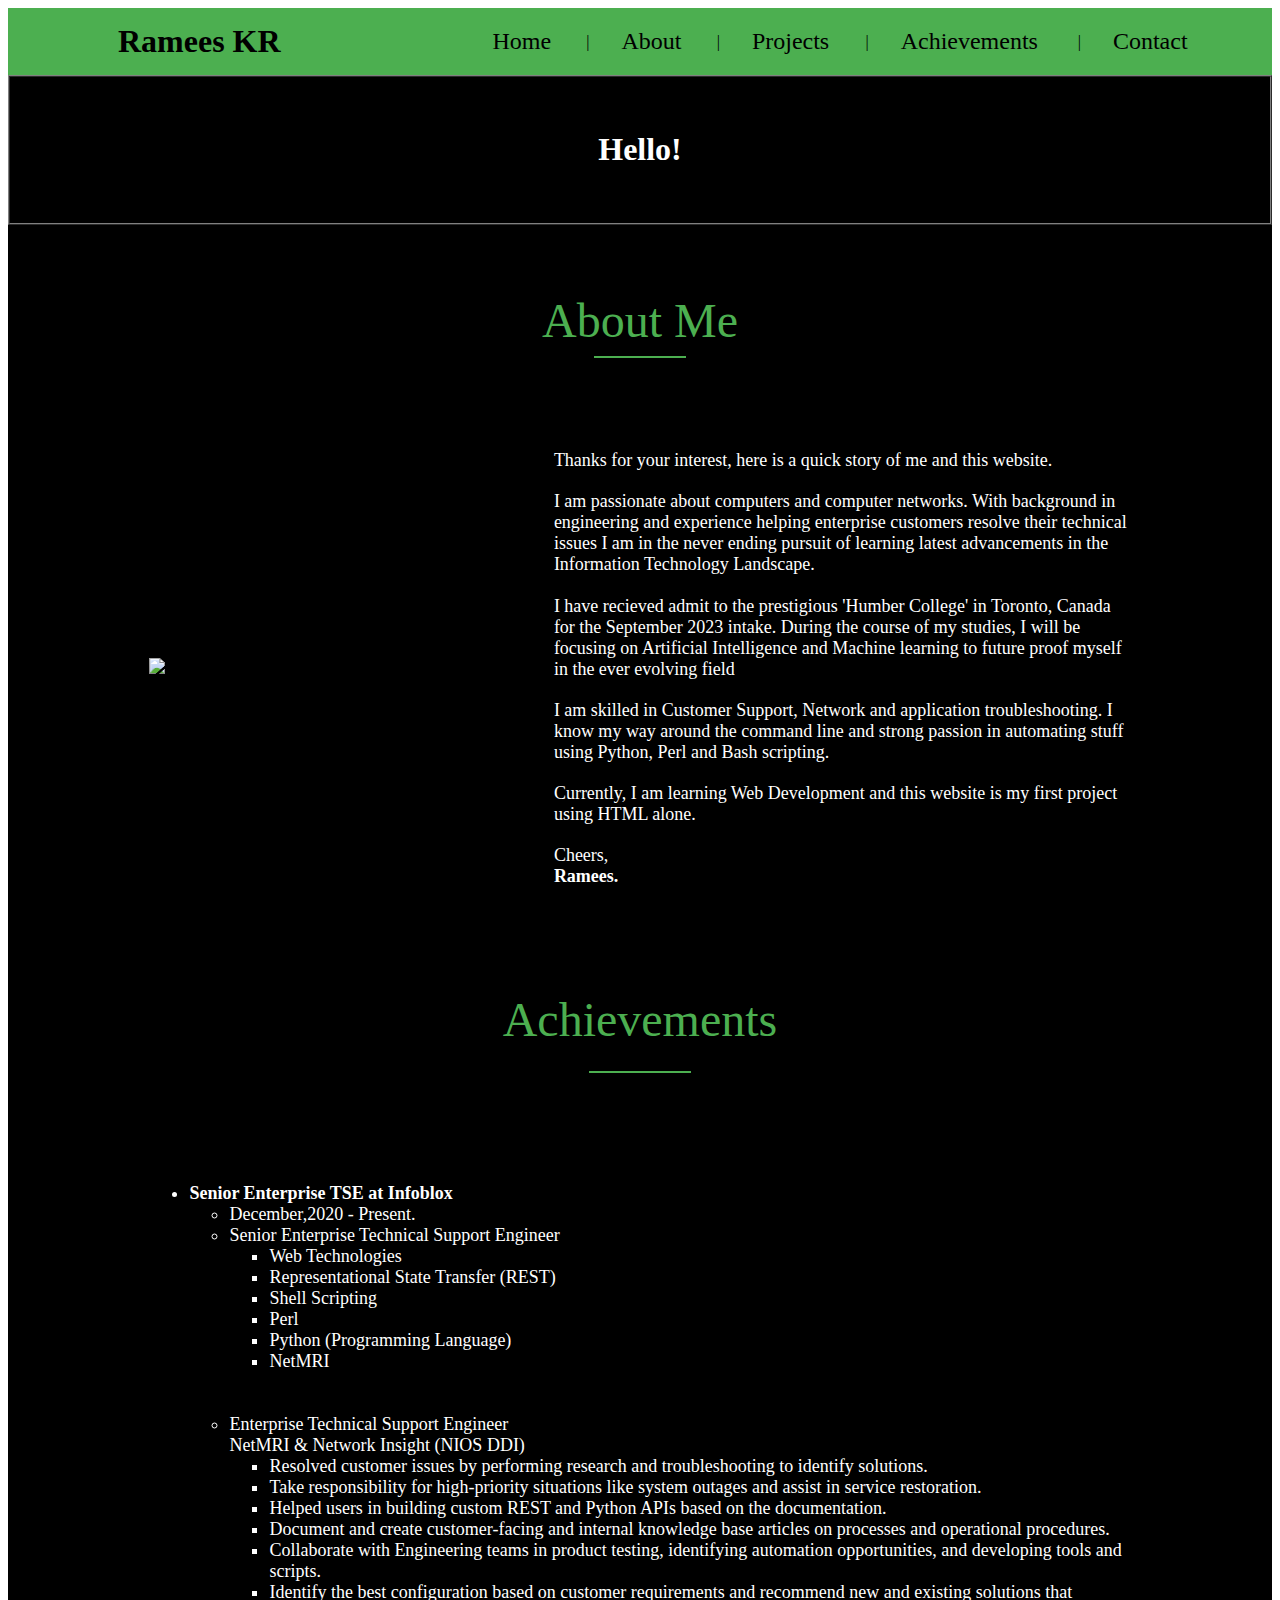
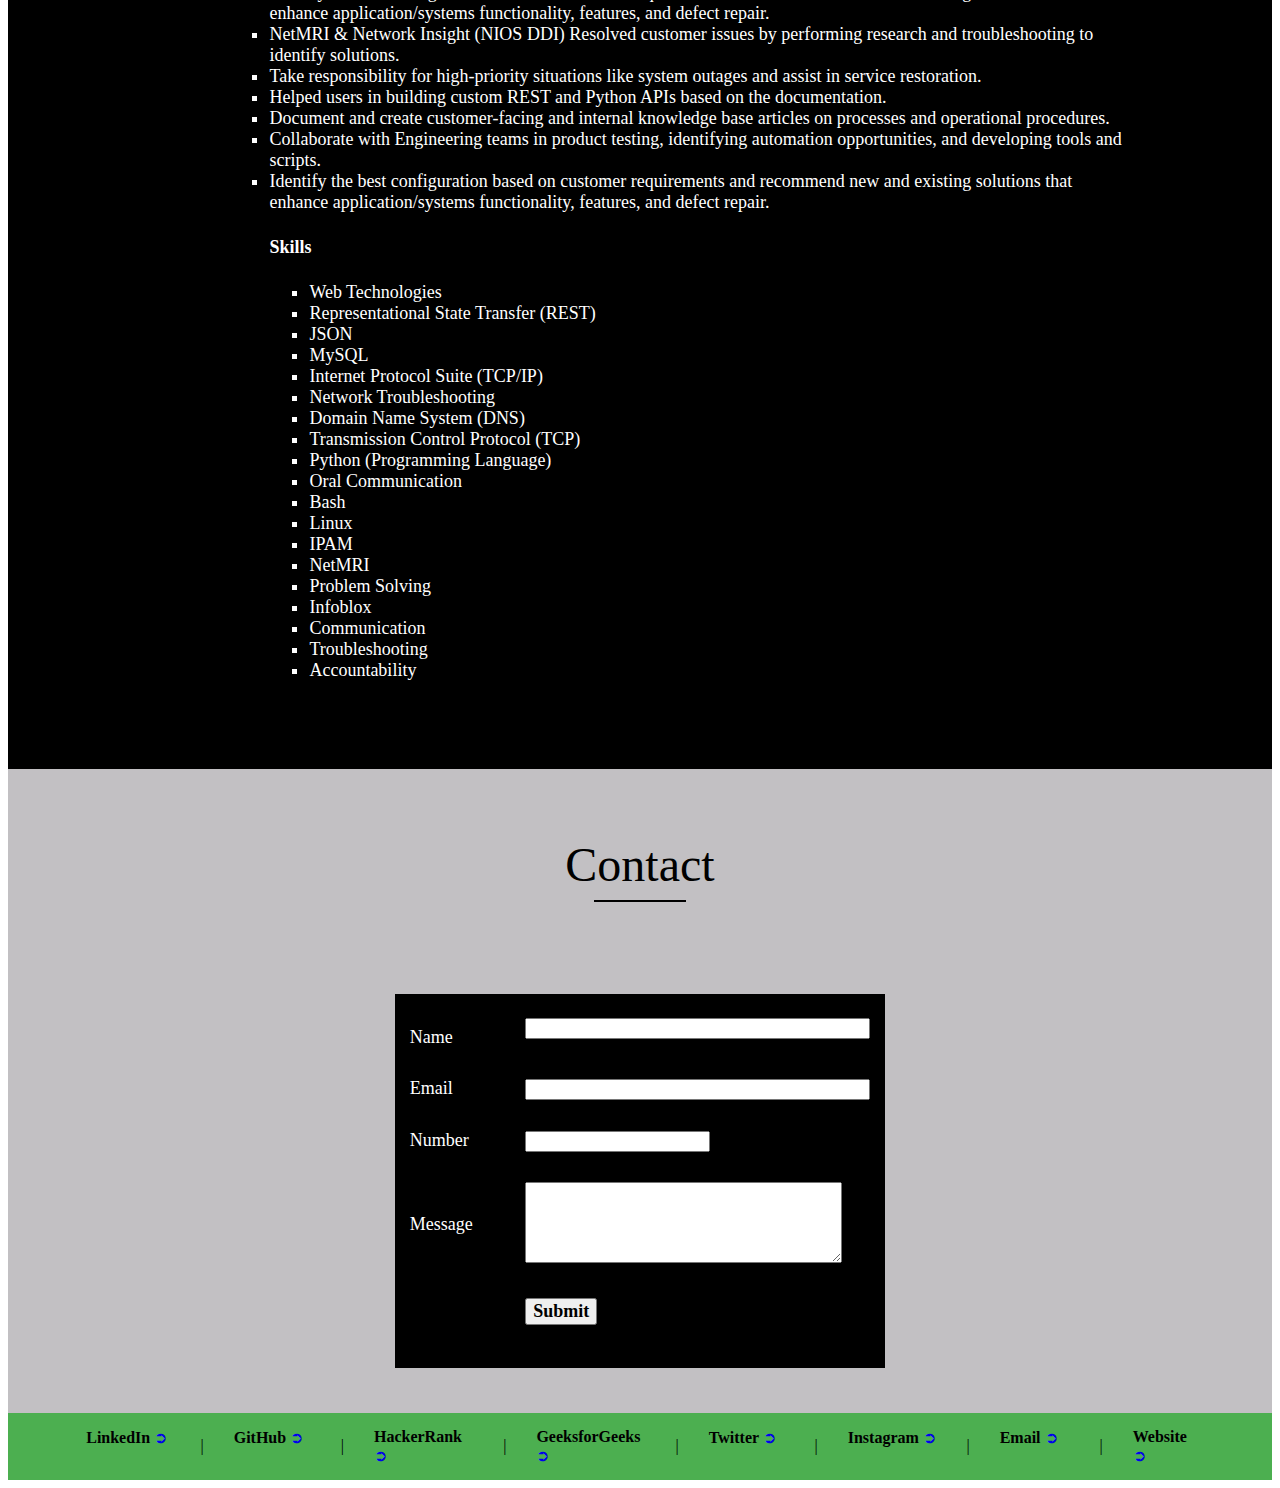
==== commit 7f7a00b2: "corrected typo in text" ====
--- a/index.html
+++ b/index.html
@@ -160,7 +160,7 @@
 									learning latest advancements in the Information Technology Landscape.
 
 									<br><br>
-									I have recieved admin to the prestigious 'Humber College' in Toronto,
+									I have recieved admit to the prestigious 'Humber College' in Toronto,
 									Canada for the September 2023 intake.
 									During the course of my studies, I will be focusing on Artificial
 									Intelligence and Machine learning to future proof myself in the ever
